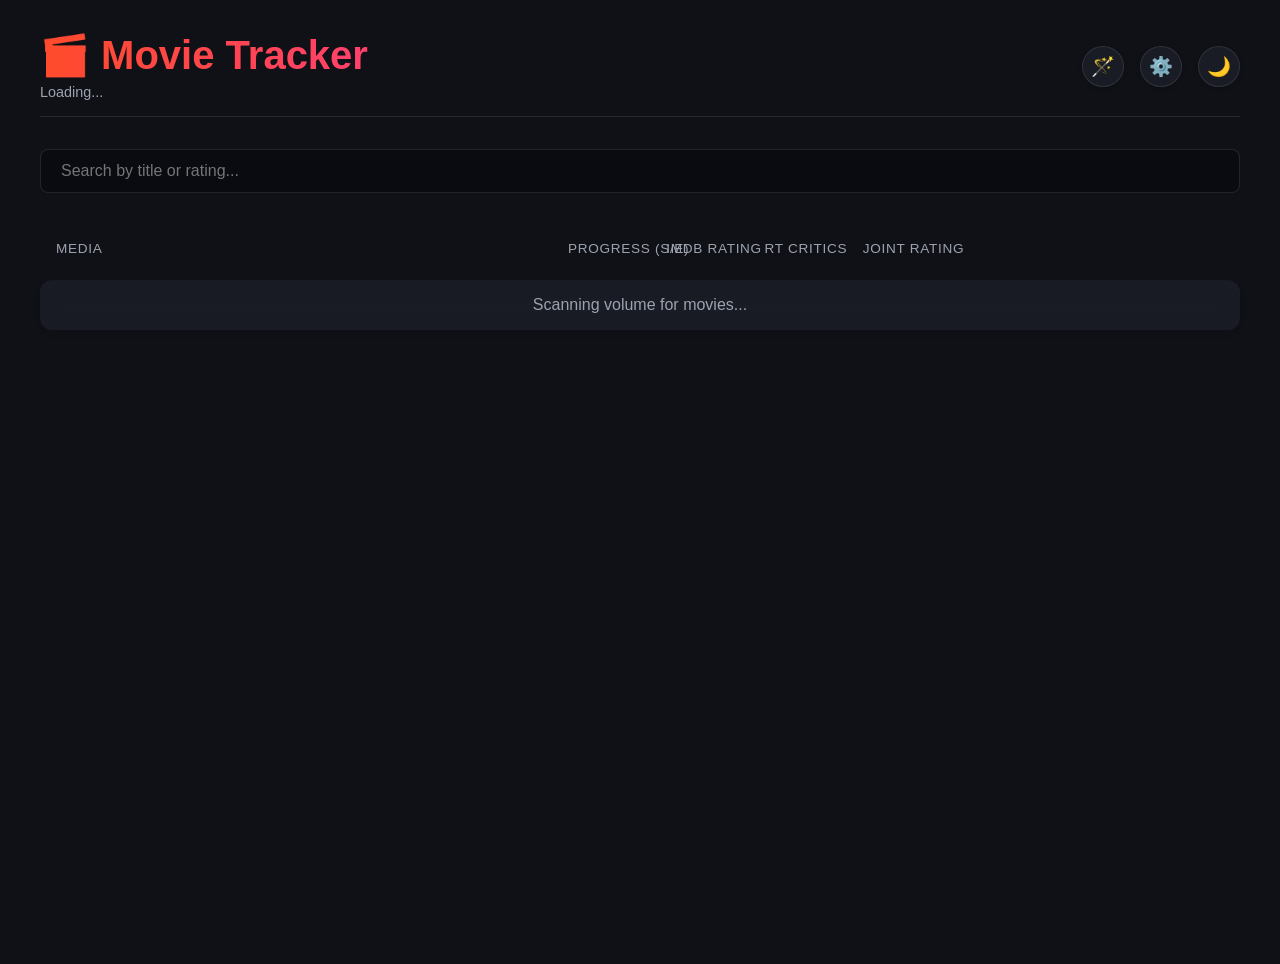
==== resources/index.html @ 5f15b27d "Some infra improvements to clean up the main folder" ====
<!DOCTYPE html>
<html lang="en">
<head>
    <meta charset="UTF-8">
    <meta name="viewport" content="width=device-width, initial-scale=1.0">
    <link rel="stylesheet" href="/styles.css">
    
</head>
<body>

<div class="container">
    <div class="header">
        <div>
            <h1>🎬 Movie Tracker <span id="app-title-names"></span></h1>
            <div id="app-tracking-path" style="margin-top: 5px; color: var(--text-muted); font-size: 0.9rem;">
                Loading...
            </div>
        </div>
        <div style="display: flex; align-items: center; gap: 1rem;">
            <button class="theme-toggle" onclick="autoFetchAll()" title="Auto-Fetch Missing Ratings">🪄</button>
            <button class="theme-toggle" onclick="showSettings()" title="Settings">⚙️</button>
            <button class="theme-toggle" id="theme-toggle" onclick="toggleTheme()" title="Toggle Light/Dark Mode">🌙</button>
        </div>
    </div>

    <div id="overview-view">
        <div class="search-container">
            <input type="text" id="searchInput" class="search-input" placeholder="Search by title or rating..." oninput="handleSearch(event)">
        </div>

        <table class="movie-table">
            <thead>
                <tr>
                    <th class="col-title sortable" onclick="setSort('title')">Media <span class="sort-icon" id="sort-icon-title"></span></th>
                    <th>Progress (S/E)</th>
                    <th id="th-user1" style="text-align: center; display: none;" class="sortable" onclick="setSort('watched_remko')"><span id="header-user1"></span> <span class="sort-icon" id="sort-icon-watched_remko"></span></th>
                    <th id="th-user2" style="text-align: center; display: none;" class="sortable" onclick="setSort('watched_mikaela')"><span id="header-user2"></span> <span class="sort-icon" id="sort-icon-watched_mikaela"></span></th>
                    <th class="sortable" onclick="setSort('imdb')">IMDb Rating <span class="sort-icon" id="sort-icon-imdb"></span></th>
                    <th class="sortable" onclick="setSort('rt_critics')">RT Critics <span class="sort-icon" id="sort-icon-rt_critics"></span></th>
                    <th class="sortable" onclick="setSort('rm_rating')"><span id="header-rm">Joint</span> Rating <span class="sort-icon" id="sort-icon-rm_rating"></span></th>
                </tr>
            </thead>
            <tbody id="movie-tbody">
                <tr>
                    <td colspan="8" class="loader">Scanning volume for movies...</td>
                </tr>
            </tbody>
        </table>
    </div>

    <div id="details-view" style="display: none;"></div>

    <div id="settings-view" style="display: none; padding: 1rem 0;">
        <button class="btn-back" onclick="hideSettings()">← Back</button>
        <h2 style="margin-bottom: 2rem;">App Settings</h2>
        
        <div style="margin-bottom: 1.5rem;">
            <label style="display:block; margin-bottom: 0.5rem; color: var(--text-muted);">Movies Folder Path</label>
            <input type="text" id="setting-path" class="search-input" style="max-width: 500px;">
        </div>
        
        <div style="margin-bottom: 1.5rem;">
            <label style="display:block; margin-bottom: 0.5rem; color: var(--text-muted);">User 1 Name</label>
            <input type="text" id="setting-user1" class="search-input" style="max-width: 300px;">
        </div>
        
        <div style="margin-bottom: 2rem;">
            <label style="display:block; margin-bottom: 0.5rem; color: var(--text-muted);">User 2 Name</label>
            <input type="text" id="setting-user2" class="search-input" style="max-width: 300px;">
        </div>

        <div style="margin-bottom: 2rem; padding-top: 1rem; border-top: 1px solid var(--border-color);">
            <label style="display:block; margin-bottom: 0.5rem; color: var(--text-muted);">OMDb API Key <span style="font-size: 0.8rem;">(Optional: For Auto-Fetching Ratings)</span></label>
            <input type="text" id="setting-omdb" class="search-input" style="max-width: 300px;" placeholder="e.g. 1a2b3c4d">
            <div style="font-size: 0.85rem; color: var(--text-muted); margin-top: 8px;">
                Get a free key at <a href="http://www.omdbapi.com/apikey.aspx" target="_blank" style="color: var(--accent-blue); text-decoration: none;">omdbapi.com</a>
            </div>
        </div>
        
        <button class="btn-back" style="background: var(--accent-blue); color: white; border-color: transparent;" onclick="saveSettings()">Save Settings</button>
    </div>
</div>

<div class="sync-status" id="sync-status">✓ Saved</div>

<script src="/script.js"></script>


</body>
</html>
---- styles.css ----
:root {
            --bg-color: #0f1117;
            --card-bg: rgba(30, 33, 44, 0.7);
            --text-main: #f0f0f0;
            --text-muted: #9ca3af;
            
            --accent-imdb: #f5c518;
            --accent-rt-fresh: #fa320a;
            --accent-rt-aud: #ff8b00;
            --accent-success: #10b981;
            --accent-blue: #3b82f6;
            
            --border-color: rgba(255, 255, 255, 0.1);
            --hover-bg: rgba(40, 44, 58, 0.8);
            
            --input-bg: rgba(0, 0, 0, 0.3);
            --input-hover-bg: rgba(255, 255, 255, 0.05);
            --badge-bg: rgba(0, 0, 0, 0.2);
            --badge-blue-bg: rgba(59, 130, 246, 0.2);
            --strike-color: rgba(255, 255, 255, 0.2);
        }

        body.light-mode {
            --bg-color: #f3f4f6;
            --card-bg: #ffffff;
            --text-main: #111827;
            --text-muted: #6b7280;
            
            --border-color: rgba(0, 0, 0, 0.1);
            --hover-bg: #f9fafb;
            
            --input-bg: #f3f4f6;
            --input-hover-bg: rgba(0, 0, 0, 0.05);
            --badge-bg: #f9fafb;
            --badge-blue-bg: #eff6ff;
            --strike-color: rgba(0, 0, 0, 0.2);
        }

        body {
            background-color: var(--bg-color);
            color: var(--text-main);
            font-family: 'Inter', -apple-system, BlinkMacSystemFont, "Segoe UI", Roboto, Helvetica, Arial, sans-serif;
            margin: 0;
            padding: 2rem;
            min-height: 100vh;
            transition: background-color 0.3s, color 0.3s;
        }

        .container {
            max-width: 1200px;
            margin: 0 auto;
        }

        .header {
            display: flex;
            justify-content: space-between;
            align-items: center;
            margin-bottom: 2rem;
            padding-bottom: 1rem;
            border-bottom: 1px solid var(--border-color);
            transition: border-color 0.3s;
        }

        .header h1 {
            margin: 0;
            font-size: 2.5rem;
            background: linear-gradient(90deg, #ff4b2b, #ff416c);
            -webkit-background-clip: text;
            -webkit-text-fill-color: transparent;
        }

        .stats {
            display: flex;
            gap: 2rem;
            font-size: 0.9rem;
            color: var(--text-muted);
        }

        .stats-item strong {
            color: var(--text-main);
            font-size: 1.2rem;
            display: block;
        }

        .movie-table {
            width: 100%;
            border-collapse: separate;
            border-spacing: 0 0.5rem;
            table-layout: fixed;
        }

        .movie-table th {
            text-align: left;
            padding: 1rem;
            color: var(--text-muted);
            font-weight: 500;
            text-transform: uppercase;
            font-size: 0.85rem;
            letter-spacing: 0.05em;
            user-select: none;
            white-space: nowrap;
        }

        .sortable {
            cursor: pointer;
            transition: color 0.2s;
        }

        .sortable:hover {
            color: var(--text-main);
        }

        .sort-icon {
            display: inline-block;
            margin-left: 4px;
            font-size: 0.8rem;
            opacity: 0.5;
        }
        
        .sort-icon.active {
            opacity: 1;
            color: var(--text-main);
        }

        .movie-table tbody tr {
            background: var(--card-bg);
            backdrop-filter: blur(10px);
            transition: transform 0.2s, background 0.3s;
            border-radius: 12px;
            box-shadow: 0 4px 6px rgba(0, 0, 0, 0.05);
        }

        .movie-table tbody tr:hover {
            transform: translateY(-2px);
            background: var(--hover-bg);
        }

        .movie-table td {
            padding: 1rem;
            vertical-align: middle;
        }

        .movie-table tbody tr td:first-child {
            border-top-left-radius: 12px;
            border-bottom-left-radius: 12px;
        }

        .movie-table tbody tr td:last-child {
            border-top-right-radius: 12px;
            border-bottom-right-radius: 12px;
        }

        .col-title {
            width: 40%;
        }

        .movie-title {
            font-size: 1.1rem;
            font-weight: 600;
            margin-bottom: 0.25rem;
            transition: color 0.3s;
            white-space: nowrap;
            overflow: hidden;
            text-overflow: ellipsis;
        }

        .movie-meta {
            font-size: 0.85rem;
            color: var(--text-muted);
            white-space: nowrap;
            overflow: hidden;
            text-overflow: ellipsis;
        }

        .series-badge {
            background: var(--badge-blue-bg);
            color: var(--accent-blue);
            padding: 2px 6px;
            border-radius: 4px;
            font-size: 0.7rem;
            margin-right: 8px;
            text-transform: uppercase;
            font-weight: bold;
            transition: background 0.3s;
        }

        /* Checkbox Styling */
        .checkbox-wrapper {
            display: flex;
            align-items: center;
            justify-content: center;
        }

        .cyber-checkbox {
            appearance: none;
            width: 24px;
            height: 24px;
            border: 2px solid var(--border-color);
            border-radius: 6px;
            background: transparent;
            cursor: pointer;
            position: relative;
            transition: all 0.3s cubic-bezier(0.4, 0.0, 0.2, 1);
        }

        .cyber-checkbox:checked {
            background: var(--accent-success);
            border-color: var(--accent-success);
            box-shadow: 0 0 15px rgba(16, 185, 129, 0.3);
        }

        .cyber-checkbox:checked::after {
            content: '✓';
            position: absolute;
            color: white;
            font-size: 16px;
            top: 50%;
            left: 50%;
            transform: translate(-50%, -50%);
            font-weight: bold;
        }

        .watched-true .movie-title {
            color: var(--text-muted);
            text-decoration: line-through;
            text-decoration-color: var(--strike-color);
        }

        /* Progress Inputs for Series */
        .progress-container {
            display: flex;
            align-items: center;
            gap: 0.25rem;
            font-size: 0.9rem;
            color: var(--text-muted);
        }

        .progress-input {
            background: var(--input-bg);
            border: 1px solid var(--border-color);
            color: var(--text-main);
            border-radius: 4px;
            width: 35px;
            padding: 4px;
            text-align: center;
            font-family: inherit;
            transition: all 0.3s;
        }
        
        .progress-input:focus {
            outline: none;
            border-color: var(--accent-blue);
            background: var(--card-bg);
        }

        /* Rating Badges */
        .rating-badge {
            display: inline-flex;
            align-items: center;
            gap: 0.5rem;
            padding: 0.4rem 0.75rem;
            border-radius: 8px;
            font-weight: 600;
            font-size: 0.95rem;
            background: var(--badge-bg);
            transition: background 0.3s;
        }

        .rating-imdb { color: var(--text-main); }
        .rating-imdb span.icon { color: var(--accent-imdb); font-size: 1.2rem; }
        
        .rating-rt-critics span.icon { font-size: 1.2rem; }
        .rating-rt-aud span.icon { font-size: 1.2rem; }

        .loader {
            text-align: center;
            padding: 3rem;
            color: var(--text-muted);
        }

        /* Editable inputs */
        .rating-input {
            background: transparent;
            border: 1px dashed transparent;
            color: inherit;
            font-family: inherit;
            font-size: inherit;
            font-weight: inherit;
            width: 50px;
            padding: 2px;
            text-align: center;
            transition: all 0.2s;
        }
        
        .rating-input:hover, .rating-input:focus {
            border-color: var(--text-muted);
            background: var(--input-hover-bg);
            outline: none;
            border-radius: 4px;
        }

        .theme-toggle {
            background: var(--card-bg);
            border: 1px solid var(--border-color);
            font-size: 1.2rem;
            cursor: pointer;
            padding: 0.5rem;
            border-radius: 50%;
            transition: all 0.3s;
            color: var(--text-main);
            display: flex;
            align-items: center;
            justify-content: center;
            box-shadow: 0 2px 5px rgba(0,0,0,0.1);
        }
        .theme-toggle:hover {
            background: var(--hover-bg);
            transform: scale(1.05);
        }
        
        .search-container {
            margin-bottom: 1.5rem;
            display: flex;
            align-items: center;
        }

        .search-input {
            width: 100%;
            background: var(--input-bg);
            border: 1px solid var(--border-color);
            color: var(--text-main);
            padding: 12px 20px;
            border-radius: 8px;
            font-size: 1rem;
            transition: all 0.3s;
        }

        .search-input:focus {
            outline: none;
            border-color: var(--accent-blue);
            background: var(--card-bg);
            box-shadow: 0 0 0 3px var(--badge-blue-bg);
        }
        
        .sync-status {
            position: fixed;
            bottom: 20px;
            right: 20px;
            background: rgba(16, 185, 129, 0.15);
            color: var(--accent-success);
            padding: 8px 16px;
            border-radius: 20px;
            font-size: 0.85rem;
            opacity: 0;
            transition: opacity 0.3s;
            pointer-events: none;
            backdrop-filter: blur(4px);
            border: 1px solid rgba(16, 185, 129, 0.3);
        }
        
        .sync-status.show {
            opacity: 1;
        }
        
        .btn-back {
            background: var(--card-bg);
            color: var(--text-main);
            border: 1px solid var(--border-color);
            padding: 0.5rem 1rem;
            border-radius: 8px;
            cursor: pointer;
            margin-bottom: 2rem;
            transition: all 0.3s;
        }
        .btn-back:hover {
            background: var(--hover-bg);
        }
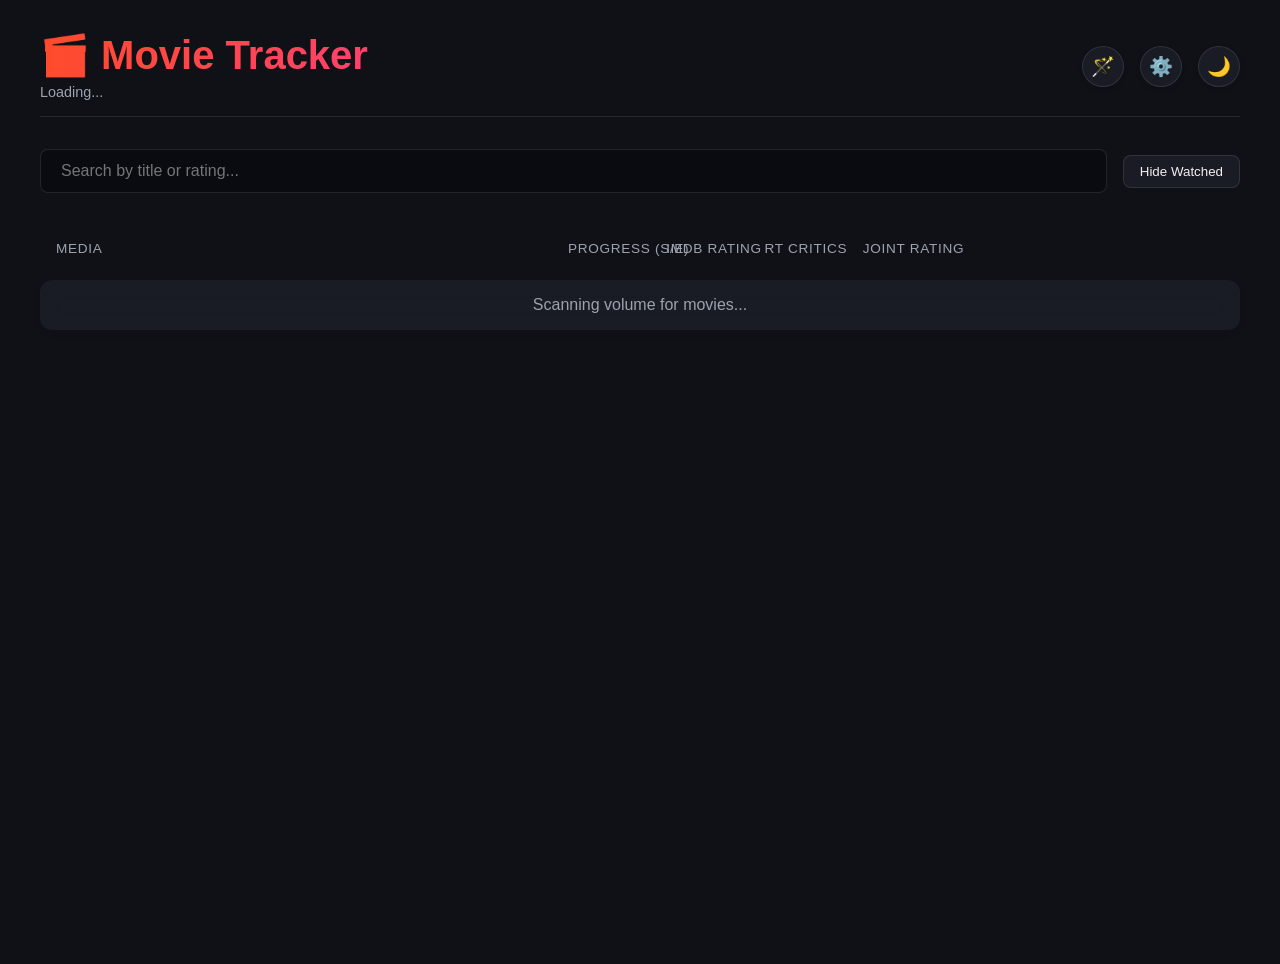
==== commit 2c3e7088: "Added 'hide watched' toggle" ====
--- a/resources/index.html
+++ b/resources/index.html
@@ -24,8 +24,13 @@
     </div>
 
     <div id="overview-view">
-        <div class="search-container">
-            <input type="text" id="searchInput" class="search-input" placeholder="Search by title or rating..." oninput="handleSearch(event)">
+        <div class="search-container" style="display: flex; gap: 1rem; align-items: center; justify-content: space-between;">
+            <input type="text" id="searchInput" class="search-input" style="flex: 1;" placeholder="Search by title or rating..." oninput="handleSearch(event)">
+            <button id="hide-watched-toggle" class="btn-back" style="margin: 0;" onclick="toggleHideWatched()">Hide Watched</button>
+        </div>
+        
+        <div id="stats-container" style="margin-bottom: 1rem; color: var(--text-muted); font-size: 0.95rem;">
+            <!-- Stats go here -->
         </div>
 
         <table class="movie-table">
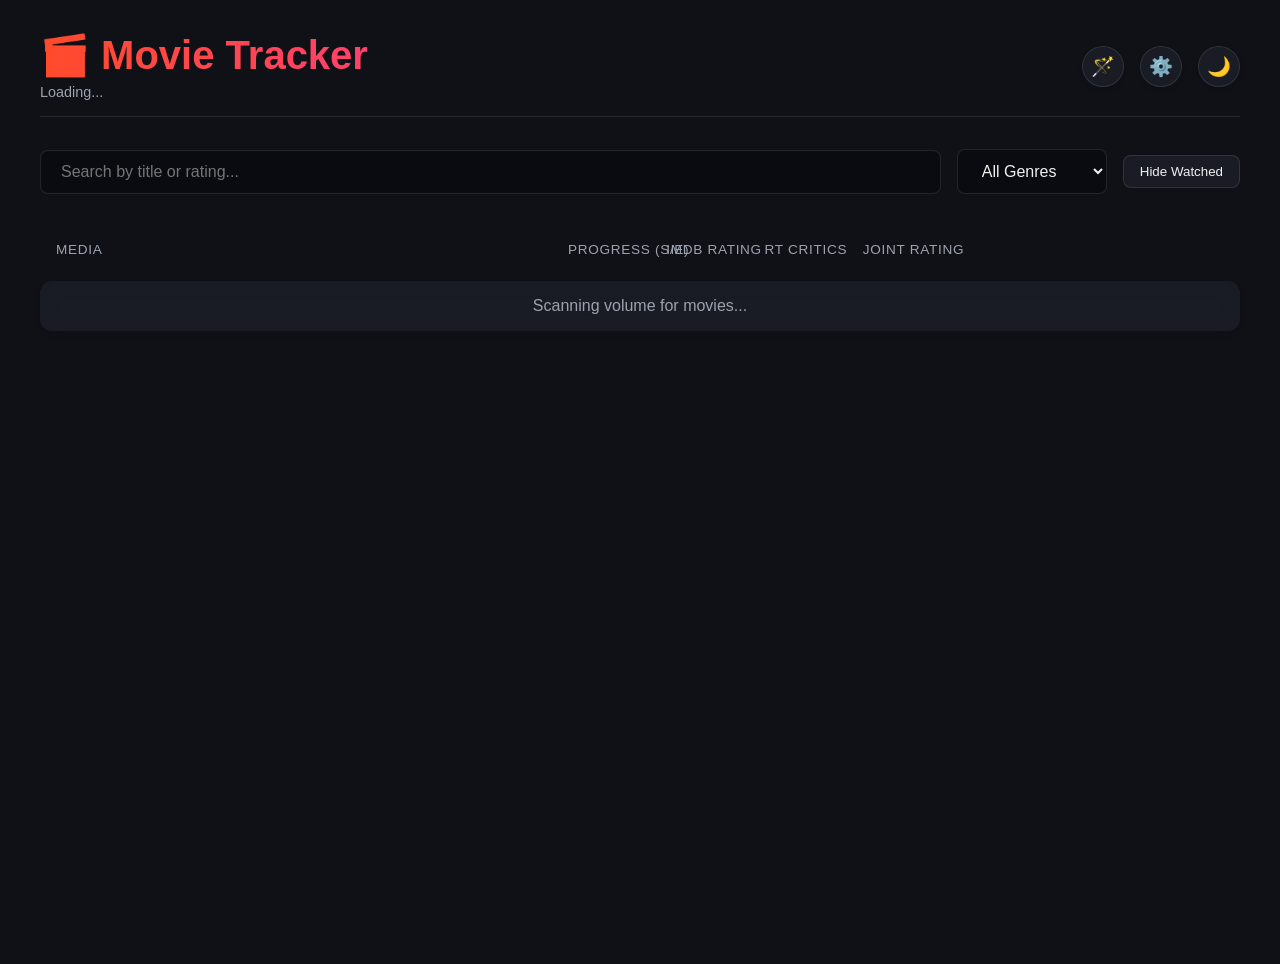
==== commit f57ff942: "Added genre filter" ====
--- a/resources/index.html
+++ b/resources/index.html
@@ -24,9 +24,14 @@
     </div>
 
     <div id="overview-view">
-        <div class="search-container" style="display: flex; gap: 1rem; align-items: center; justify-content: space-between;">
-            <input type="text" id="searchInput" class="search-input" style="flex: 1;" placeholder="Search by title or rating..." oninput="handleSearch(event)">
-            <button id="hide-watched-toggle" class="btn-back" style="margin: 0;" onclick="toggleHideWatched()">Hide Watched</button>
+        <div class="search-container" style="display: flex; gap: 1rem; align-items: center; justify-content: space-between; flex-wrap: wrap;">
+            <input type="text" id="searchInput" class="search-input" style="flex: 1; min-width: 200px;" placeholder="Search by title or rating..." oninput="handleSearch(event)">
+            
+            <select id="genreFilter" class="search-input" style="width: auto; min-width: 150px; cursor: pointer;" onchange="handleGenreFilter(event)">
+                <option value="">All Genres</option>
+            </select>
+            
+            <button id="hide-watched-toggle" class="btn-back" style="margin: 0; white-space: nowrap;" onclick="toggleHideWatched()">Hide Watched</button>
         </div>
         
         <div id="stats-container" style="margin-bottom: 1rem; color: var(--text-muted); font-size: 0.95rem;">
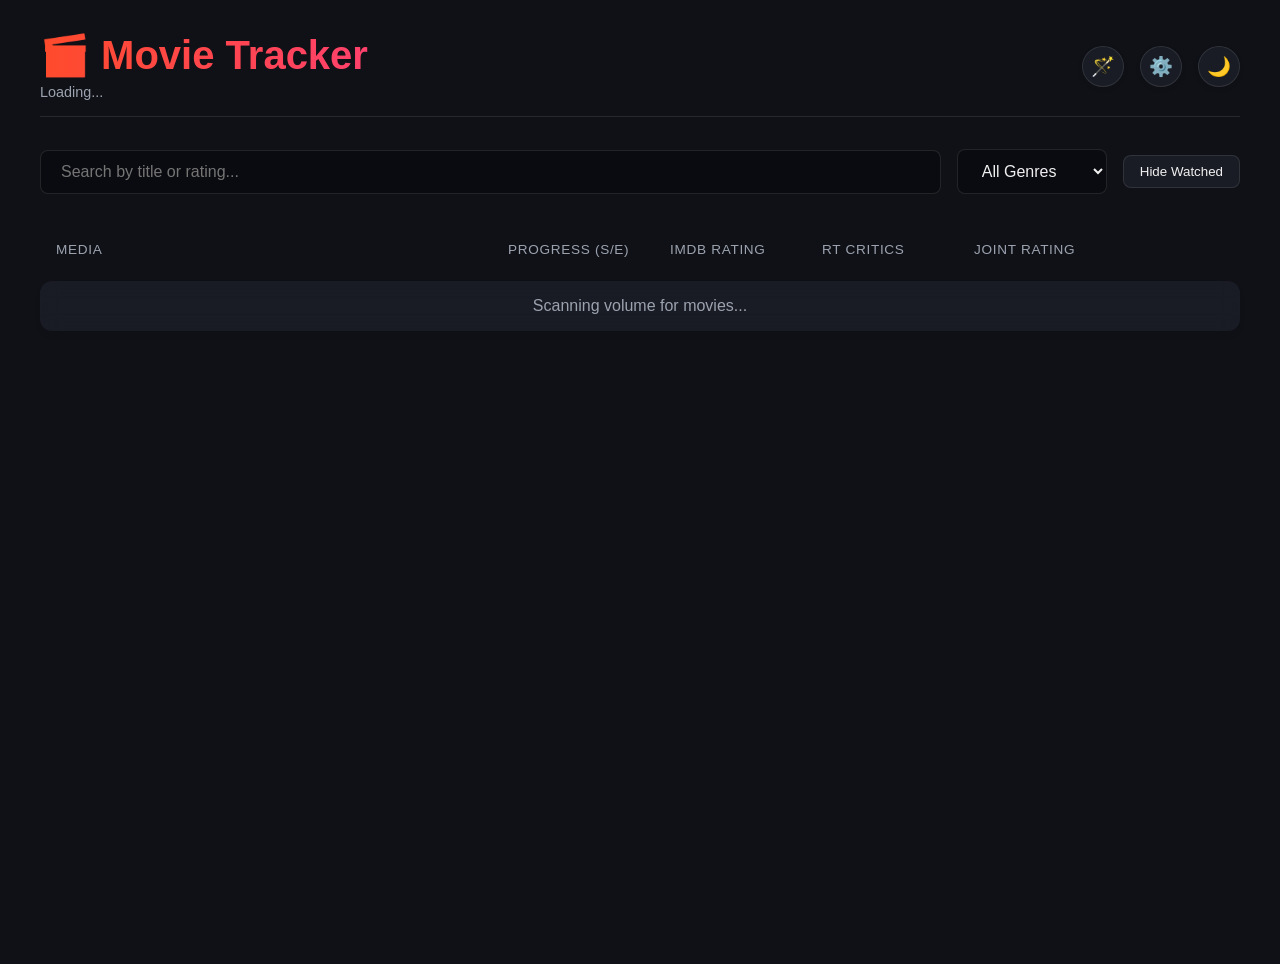
==== commit f4c97fe4: "Added rating slider" ====
--- a/resources/index.html
+++ b/resources/index.html
@@ -41,13 +41,13 @@
         <table class="movie-table">
             <thead>
                 <tr>
-                    <th class="col-title sortable" onclick="setSort('title')">Media <span class="sort-icon" id="sort-icon-title"></span></th>
-                    <th>Progress (S/E)</th>
-                    <th id="th-user1" style="text-align: center; display: none;" class="sortable" onclick="setSort('watched_remko')"><span id="header-user1"></span> <span class="sort-icon" id="sort-icon-watched_remko"></span></th>
-                    <th id="th-user2" style="text-align: center; display: none;" class="sortable" onclick="setSort('watched_mikaela')"><span id="header-user2"></span> <span class="sort-icon" id="sort-icon-watched_mikaela"></span></th>
-                    <th class="sortable" onclick="setSort('imdb')">IMDb Rating <span class="sort-icon" id="sort-icon-imdb"></span></th>
-                    <th class="sortable" onclick="setSort('rt_critics')">RT Critics <span class="sort-icon" id="sort-icon-rt_critics"></span></th>
-                    <th class="sortable" onclick="setSort('rm_rating')"><span id="header-rm">Joint</span> Rating <span class="sort-icon" id="sort-icon-rm_rating"></span></th>
+                    <th class="col-title sortable" style="width: 35%;" onclick="setSort('title')">Media <span class="sort-icon" id="sort-icon-title"></span></th>
+                    <th style="width: 130px;">Progress (S/E)</th>
+                    <th id="th-user1" style="width: 80px; text-align: center; display: none;" class="sortable" onclick="setSort('watched_remko')"><span id="header-user1"></span> <span class="sort-icon" id="sort-icon-watched_remko"></span></th>
+                    <th id="th-user2" style="width: 80px; text-align: center; display: none;" class="sortable" onclick="setSort('watched_mikaela')"><span id="header-user2"></span> <span class="sort-icon" id="sort-icon-watched_mikaela"></span></th>
+                    <th style="width: 120px;" class="sortable" onclick="setSort('imdb')">IMDb Rating <span class="sort-icon" id="sort-icon-imdb"></span></th>
+                    <th style="width: 120px;" class="sortable" onclick="setSort('rt_critics')">RT Critics <span class="sort-icon" id="sort-icon-rt_critics"></span></th>
+                    <th style="width: 160px;" class="sortable" onclick="setSort('rm_rating')"><span id="header-rm">Joint</span> Rating <span class="sort-icon" id="sort-icon-rm_rating"></span></th>
                 </tr>
             </thead>
             <tbody id="movie-tbody">
